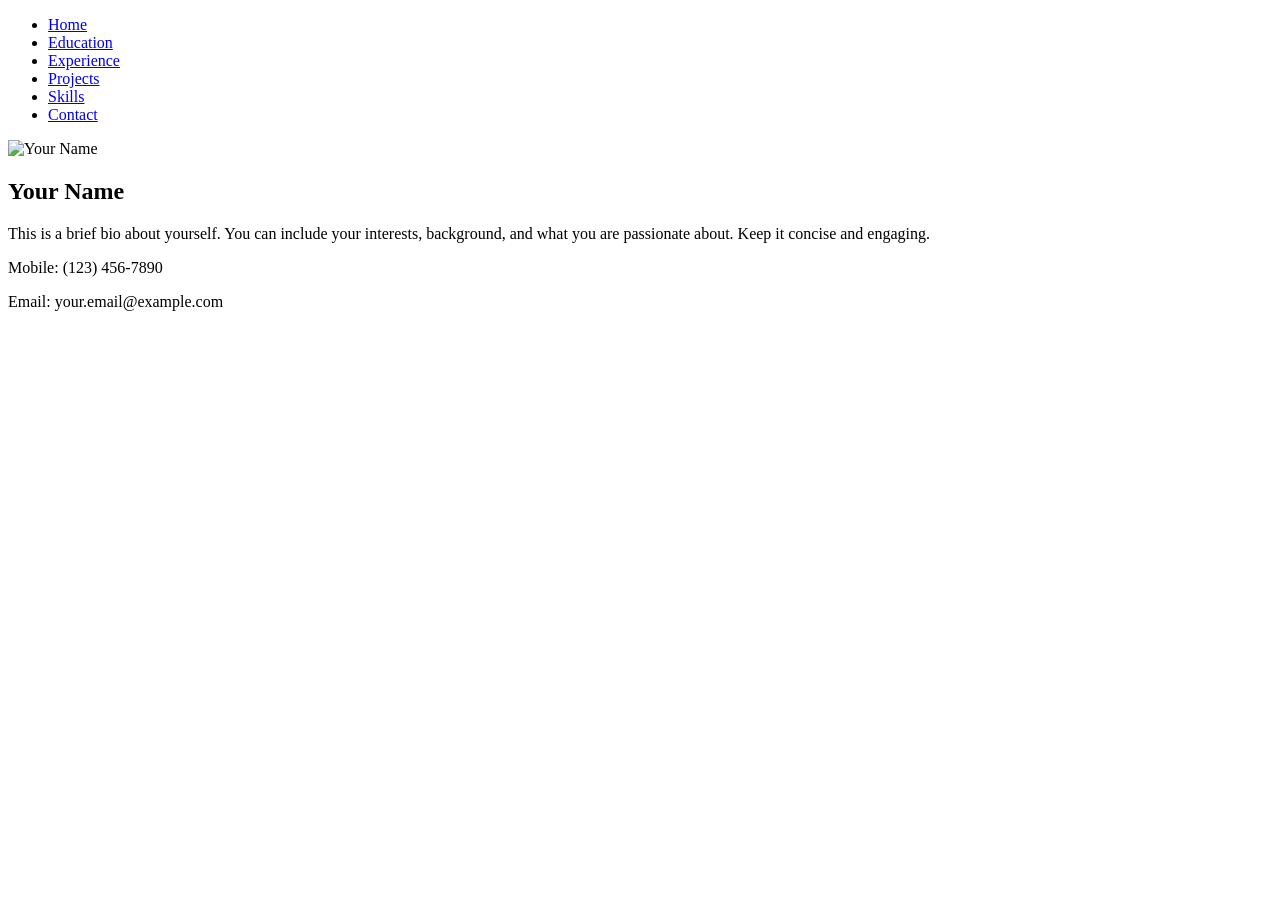
==== index.html @ ba1d2a5a "Add index.html" ====
<!DOCTYPE html>
<html lang="en">
<head>
    <meta charset="UTF-8">
    <meta name="viewport" content="width=device-width, initial-scale=1.0">
    <link rel="stylesheet" href="css/style.css">
    <link rel="stylesheet" href="css/responsive.css">
    <title>My Portfolio</title>
</head>
<body>
    <header>
        <nav>
            <ul>
                <li><a href="index.html">Home</a></li>
                <li><a href="pages/education.html">Education</a></li>
                <li><a href="pages/experience.html">Experience</a></li>
                <li><a href="pages/projects.html">Projects</a></li>
                <li><a href="pages/skills.html">Skills</a></li>
                <li><a href="pages/contact.html">Contact</a></li>
            </ul>
        </nav>
    </header>
    
    <main>
        <section class="hero">
            <img src="assets/img/your-photo.jpg" alt="Your Name" class="profile-photo">
            <div class="bio">
                <h1>Your Name</h1>
                <p>This is a brief bio about yourself. You can include your interests, background, and what you are passionate about. Keep it concise and engaging.</p>
            </div>
        </section>
    </main>

    <footer>
        <div class="contact-info">
            <p>Mobile: (123) 456-7890</p>
            <p>Email: your.email@example.com</p>
        </div>
    </footer>

    <script src="js/main.js"></script>
</body>
</html>
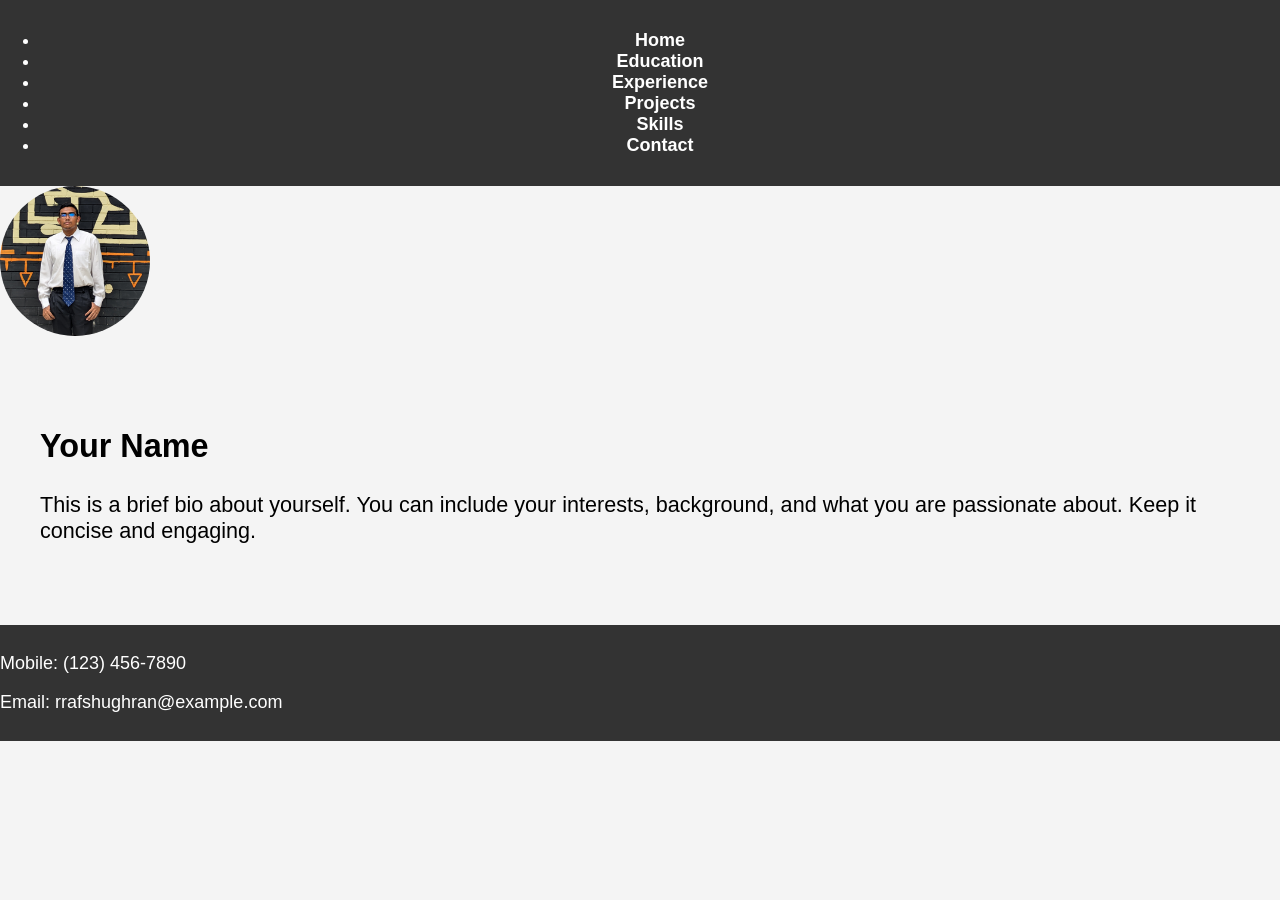
==== commit 66cd30f4: "added new image in assets folder" ====
--- a/index.html
+++ b/index.html
@@ -23,7 +23,7 @@
     
     <main>
         <section class="hero">
-            <img src="assets/img/your-photo.jpg" alt="Your Name" class="profile-photo">
+            <img src="assets/Screenshot 2025-10-14 160836.png" alt="Your Name" class="profile-photo">
             <div class="bio">
                 <h1>Your Name</h1>
                 <p>This is a brief bio about yourself. You can include your interests, background, and what you are passionate about. Keep it concise and engaging.</p>
@@ -34,7 +34,7 @@
     <footer>
         <div class="contact-info">
             <p>Mobile: (123) 456-7890</p>
-            <p>Email: your.email@example.com</p>
+            <p>Email: rrafshughran@example.com</p>
         </div>
     </footer>
 
--- a/css/style.css
+++ b/css/style.css
@@ -0,0 +1,59 @@
+body {
+    font-family: Arial, sans-serif;
+    margin: 0;
+    padding: 0;
+    background-color: #f4f4f4;
+}
+
+header {
+    background: #333;
+    color: #fff;
+    padding: 10px 0;
+    text-align: center;
+}
+
+nav {
+    margin: 20px 0;
+}
+
+nav a {
+    color: #fff;
+    text-decoration: none;
+    margin: 0 15px;
+    font-weight: bold;
+}
+
+nav a:hover {
+    text-decoration: underline;
+}
+
+.container {
+    max-width: 800px;
+    margin: 0 auto;
+    padding: 20px;
+    text-align: center;
+}
+
+.profile-photo {
+    width: 150px;
+    height: 150px;
+    border-radius: 50%;
+    object-fit: cover;
+}
+
+.bio {
+    margin: 20px 0;
+    font-size: 1.2em;
+}
+
+.contact {
+    margin-top: 40px;
+    font-size: 1em;
+}
+
+footer {
+    margin-top: 20px;
+    padding: 10px 0;
+    background: #333;
+    color: #fff;
+}
--- a/css/responsive.css
+++ b/css/responsive.css
@@ -0,0 +1,65 @@
+/* Responsive styles for the portfolio website */
+
+/* Mobile styles */
+@media (max-width: 768px) {
+    body {
+        font-size: 14px;
+    }
+
+    .navbar {
+        flex-direction: column;
+        align-items: center;
+    }
+
+    .bio {
+        padding: 20px;
+        text-align: center;
+    }
+
+    .photo {
+        width: 80%;
+        height: auto;
+    }
+}
+
+/* Tablet styles */
+@media (min-width: 769px) and (max-width: 1024px) {
+    body {
+        font-size: 16px;
+    }
+
+    .navbar {
+        justify-content: space-around;
+    }
+
+    .bio {
+        padding: 30px;
+        text-align: left;
+    }
+
+    .photo {
+        width: 60%;
+        height: auto;
+    }
+}
+
+/* Desktop styles */
+@media (min-width: 1025px) {
+    body {
+        font-size: 18px;
+    }
+
+    .navbar {
+        justify-content: space-between;
+    }
+
+    .bio {
+        padding: 40px;
+        text-align: left;
+    }
+
+    .photo {
+        width: 50%;
+        height: auto;
+    }
+}
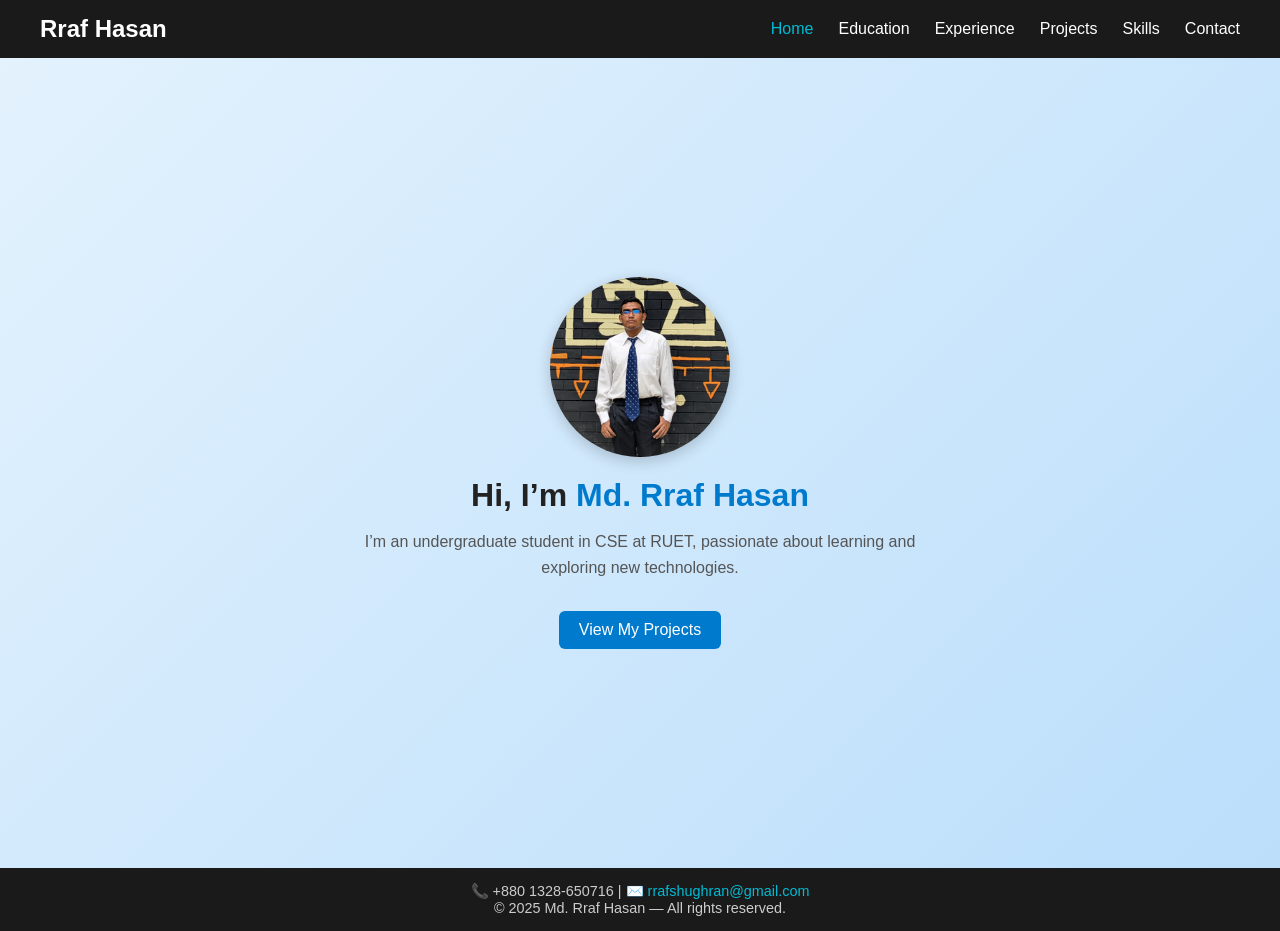
==== commit 5f410270: "Updated design and CSS for portfolio" ====
--- a/index.html
+++ b/index.html
@@ -1,43 +1,42 @@
 <!DOCTYPE html>
 <html lang="en">
 <head>
-    <meta charset="UTF-8">
-    <meta name="viewport" content="width=device-width, initial-scale=1.0">
-    <link rel="stylesheet" href="css/style.css">
-    <link rel="stylesheet" href="css/responsive.css">
-    <title>My Portfolio</title>
+  <meta charset="UTF-8">
+  <meta name="viewport" content="width=device-width, initial-scale=1.0">
+  <title>Md. Rraf Hasan | Portfolio</title>
+  <link rel="stylesheet" href="css/style.css">
 </head>
 <body>
-    <header>
-        <nav>
-            <ul>
-                <li><a href="index.html">Home</a></li>
-                <li><a href="pages/education.html">Education</a></li>
-                <li><a href="pages/experience.html">Experience</a></li>
-                <li><a href="pages/projects.html">Projects</a></li>
-                <li><a href="pages/skills.html">Skills</a></li>
-                <li><a href="pages/contact.html">Contact</a></li>
-            </ul>
-        </nav>
-    </header>
-    
-    <main>
-        <section class="hero">
-            <img src="assets/Screenshot 2025-10-14 160836.png" alt="Your Name" class="profile-photo">
-            <div class="bio">
-                <h1>Your Name</h1>
-                <p>This is a brief bio about yourself. You can include your interests, background, and what you are passionate about. Keep it concise and engaging.</p>
-            </div>
-        </section>
-    </main>
+  <header>
+    <nav class="navbar">
+      <h2 class="logo">Rraf Hasan</h2>
+      <ul class="nav-links">
+        <li><a href="index.html" class="active">Home</a></li>
+        <li><a href="pages/education.html">Education</a></li>
+        <li><a href="pages/experience.html">Experience</a></li>
+        <li><a href="pages/projects.html">Projects</a></li>
+        <li><a href="pages/skills.html">Skills</a></li>
+        <li><a href="pages/contact.html">Contact</a></li>
+      </ul>
+    </nav>
+  </header>
 
-    <footer>
-        <div class="contact-info">
-            <p>Mobile: (123) 456-7890</p>
-            <p>Email: rrafshughran@example.com</p>
-        </div>
-    </footer>
+  <main>
+    <section class="hero">
+      <img src="assets/Screenshot 2025-10-14 160836.png" alt="Rraf Hasan" class="profile-photo">
+      <div class="bio">
+        <h1>Hi, I’m <span>Md. Rraf Hasan</span></h1>
+        <p>I’m an undergraduate student in CSE at RUET, passionate about learning and exploring new technologies.</p>
+        <a href="pages/projects.html" class="btn">View My Projects</a>
+      </div>
+    </section>
+  </main>
 
-    <script src="js/main.js"></script>
+  <footer>
+    <div class="footer-content">
+      <p>📞 +880 1328-650716 | ✉️ <a href="mailto:rrafshughran@gmail.com">rrafshughran@gmail.com</a></p>
+      <p>© 2025 Md. Rraf Hasan — All rights reserved.</p>
+    </div>
+  </footer>
 </body>
-</html>+</html>
--- a/css/style.css
+++ b/css/style.css
@@ -1,59 +1,107 @@
-body {
-    font-family: Arial, sans-serif;
-    margin: 0;
-    padding: 0;
-    background-color: #f4f4f4;
+/* Reset */
+* {
+  margin: 0;
+  padding: 0;
+  box-sizing: border-box;
+  font-family: "Poppins", sans-serif;
 }
 
-header {
-    background: #333;
-    color: #fff;
-    padding: 10px 0;
-    text-align: center;
+/* Navbar */
+.navbar {
+  background: #1a1a1a;
+  color: white;
+  display: flex;
+  justify-content: space-between;
+  align-items: center;
+  padding: 15px 40px;
 }
 
-nav {
-    margin: 20px 0;
+.logo {
+  font-size: 1.5rem;
+  font-weight: 600;
 }
 
-nav a {
-    color: #fff;
-    text-decoration: none;
-    margin: 0 15px;
-    font-weight: bold;
+.nav-links {
+  list-style: none;
+  display: flex;
+  gap: 25px;
 }
 
-nav a:hover {
-    text-decoration: underline;
+.nav-links a {
+  text-decoration: none;
+  color: white;
+  font-weight: 500;
+  transition: 0.3s;
 }
 
-.container {
-    max-width: 800px;
-    margin: 0 auto;
-    padding: 20px;
-    text-align: center;
+.nav-links a:hover,
+.nav-links a.active {
+  color: #00bcd4;
+}
+
+/* Hero Section */
+.hero {
+  display: flex;
+  flex-direction: column;
+  align-items: center;
+  justify-content: center;
+  text-align: center;
+  min-height: 90vh;
+  background: linear-gradient(135deg, #e3f2fd, #bbdefb);
+  padding: 40px 20px;
 }
 
 .profile-photo {
-    width: 150px;
-    height: 150px;
-    border-radius: 50%;
-    object-fit: cover;
+  width: 180px;
+  height: 180px;
+  border-radius: 50%;
+  object-fit: cover;
+  margin-bottom: 20px;
+  box-shadow: 0 4px 15px rgba(0,0,0,0.2);
 }
 
-.bio {
-    margin: 20px 0;
-    font-size: 1.2em;
+.bio h1 {
+  font-size: 2rem;
+  color: #222;
 }
 
-.contact {
-    margin-top: 40px;
-    font-size: 1em;
+.bio h1 span {
+  color: #007acc;
 }
 
+.bio p {
+  color: #555;
+  max-width: 600px;
+  margin: 15px auto;
+  font-size: 1rem;
+  line-height: 1.6;
+}
+
+.btn {
+  display: inline-block;
+  margin-top: 15px;
+  background: #007acc;
+  color: white;
+  padding: 10px 20px;
+  border-radius: 6px;
+  text-decoration: none;
+  transition: background 0.3s;
+}
+
+.btn:hover {
+  background: #005b99;
+}
+
+/* Footer */
 footer {
-    margin-top: 20px;
-    padding: 10px 0;
-    background: #333;
-    color: #fff;
-}+  background: #1a1a1a;
+  color: #ccc;
+  text-align: center;
+  padding: 15px 0;
+  font-size: 0.9rem;
+}
+
+footer a {
+  color: #00bcd4;
+  text-decoration: none;
+}
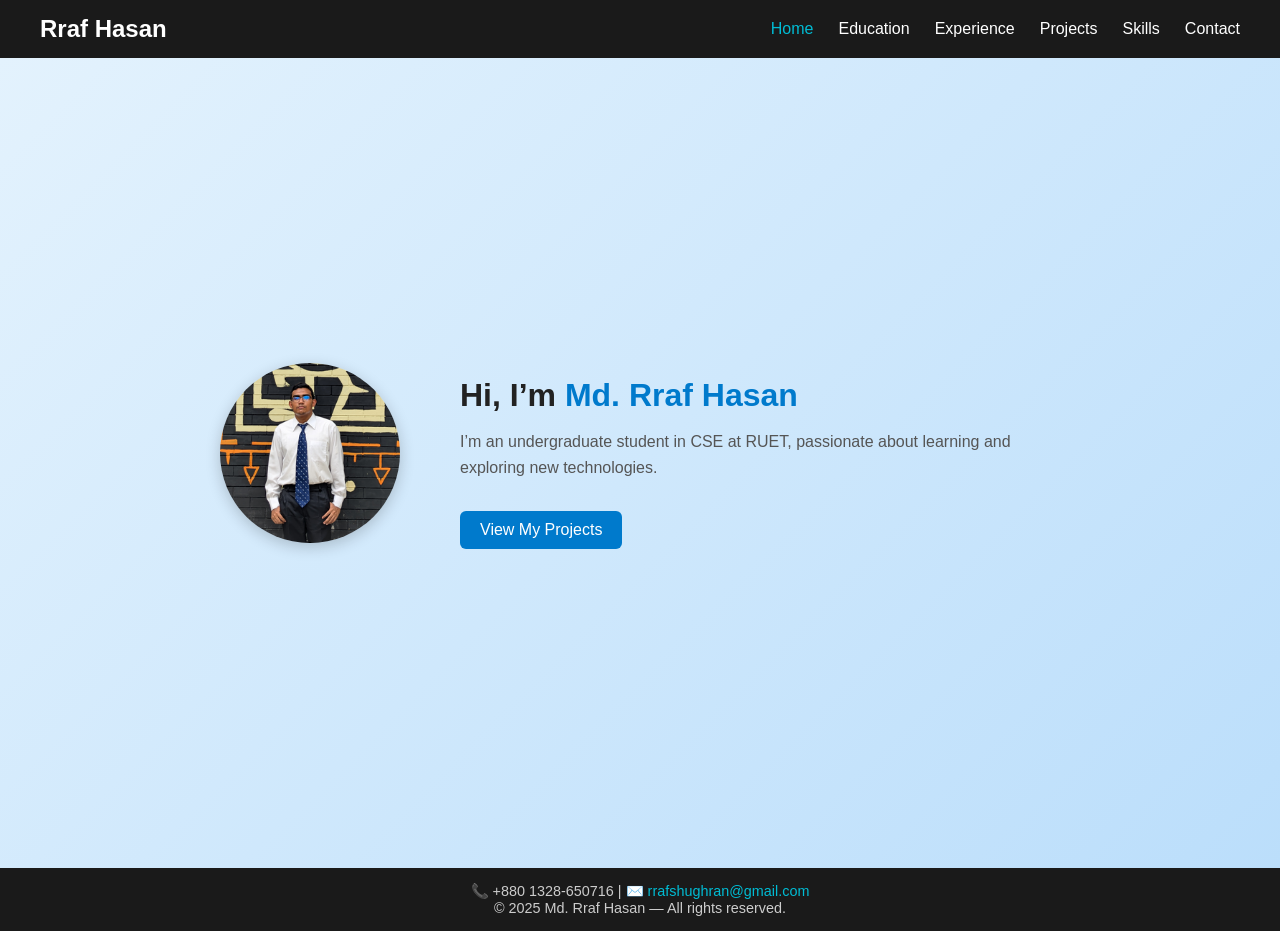
==== commit 7a847223: "Add responsive navbar and improve mobile layout" ====
--- a/index.html
+++ b/index.html
@@ -1,15 +1,24 @@
 <!DOCTYPE html>
 <html lang="en">
 <head>
-  <meta charset="UTF-8">
-  <meta name="viewport" content="width=device-width, initial-scale=1.0">
+  <meta charset="UTF-8" />
+  <meta name="viewport" content="width=device-width, initial-scale=1.0" />
   <title>Md. Rraf Hasan | Portfolio</title>
-  <link rel="stylesheet" href="css/style.css">
+  <link rel="stylesheet" href="css/style.css" />
+  <link rel="stylesheet" href="css/responsive.css" />
 </head>
 <body>
   <header>
     <nav class="navbar">
       <h2 class="logo">Rraf Hasan</h2>
+
+      <!-- Hamburger Icon -->
+      <div class="menu-toggle" id="mobile-menu">
+        <span class="bar"></span>
+        <span class="bar"></span>
+        <span class="bar"></span>
+      </div>
+
       <ul class="nav-links">
         <li><a href="index.html" class="active">Home</a></li>
         <li><a href="pages/education.html">Education</a></li>
@@ -23,7 +32,7 @@
 
   <main>
     <section class="hero">
-      <img src="assets/Screenshot 2025-10-14 160836.png" alt="Rraf Hasan" class="profile-photo">
+      <img src="assets/Screenshot 2025-10-14 160836.png" alt="Rraf Hasan" class="profile-photo" />
       <div class="bio">
         <h1>Hi, I’m <span>Md. Rraf Hasan</span></h1>
         <p>I’m an undergraduate student in CSE at RUET, passionate about learning and exploring new technologies.</p>
@@ -38,5 +47,15 @@
       <p>© 2025 Md. Rraf Hasan — All rights reserved.</p>
     </div>
   </footer>
+
+  <script>
+    const menu = document.querySelector('#mobile-menu');
+    const navLinks = document.querySelector('.nav-links');
+
+    menu.addEventListener('click', () => {
+      menu.classList.toggle('is-active');
+      navLinks.classList.toggle('active');
+    });
+  </script>
 </body>
 </html>
--- a/css/style.css
+++ b/css/style.css
@@ -14,6 +14,7 @@
   justify-content: space-between;
   align-items: center;
   padding: 15px 40px;
+  position: relative;
 }
 
 .logo {
@@ -105,3 +106,65 @@
   color: #00bcd4;
   text-decoration: none;
 }
+
+/* === Hamburger Menu === */
+.menu-toggle {
+  display: none;
+  flex-direction: column;
+  cursor: pointer;
+  gap: 5px;
+}
+
+.bar {
+  width: 25px;
+  height: 3px;
+  background-color: white;
+  transition: all 0.3s ease;
+}
+
+/* === Responsive Navbar (Dropdown) === */
+@media (max-width: 768px) {
+  .menu-toggle {
+    display: flex;
+  }
+
+  .nav-links {
+    position: absolute;
+    top: 70px;
+    right: 0;
+    width: 100%;
+    background: #1a1a1a;
+    flex-direction: column;
+    align-items: center;
+    display: none;
+    gap: 20px;
+    padding: 20px 0;
+    transition: all 0.3s ease;
+  }
+
+  .nav-links.active {
+    display: flex;
+  }
+
+  .menu-toggle.is-active .bar:nth-child(1) {
+    transform: rotate(45deg) translate(5px, 5px);
+  }
+
+  .menu-toggle.is-active .bar:nth-child(2) {
+    opacity: 0;
+  }
+
+  .menu-toggle.is-active .bar:nth-child(3) {
+    transform: rotate(-45deg) translate(5px, -5px);
+  }
+
+  .nav-links li {
+    width: 100%;
+    text-align: center;
+  }
+
+  .nav-links a {
+    display: block;
+    padding: 10px 0;
+  }
+}
--- a/css/responsive.css
+++ b/css/responsive.css
@@ -0,0 +1,99 @@
+/* Responsive styles for the portfolio website */
+
+/* ===== Mobile (max-width: 768px) ===== */
+@media (max-width: 768px) {
+  html, body {
+    width: 100%;
+    overflow-x: hidden;
+    font-size: 14px;
+  }
+
+  /* Hero section */
+  .hero {
+    flex-direction: column;
+    justify-content: center;
+    align-items: center;
+    padding: 30px 15px;
+    text-align: center;
+    background: linear-gradient(135deg, #e3f2fd, #bbdefb);
+  }
+
+  .profile-photo {
+    width: 130px;
+    height: 130px;
+    border-radius: 50%;
+    object-fit: cover;
+  }
+
+  .bio {
+    max-width: 90%;
+  }
+
+  .bio h1 {
+    font-size: 1.4rem;
+  }
+
+  .bio p {
+    font-size: 0.9rem;
+  }
+
+  footer {
+    font-size: 0.8rem;
+  }
+}
+
+/* ===== Tablet (769px - 1024px) ===== */
+@media (min-width: 769px) and (max-width: 1024px) {
+  html, body {
+    width: 100%;
+    overflow-x: hidden;
+  }
+
+  .navbar {
+    justify-content: space-around;
+  }
+
+  .hero {
+    flex-direction: row;
+    flex-wrap: wrap;
+    justify-content: center;
+    align-items: center;
+    gap: 40px;
+    padding: 50px 30px;
+    text-align: center;
+  }
+
+  .profile-photo {
+    width: 160px;
+    height: 160px;
+  }
+
+  .bio h1 {
+    font-size: 1.8rem;
+  }
+}
+
+/* ===== Desktop (min-width: 1025px) ===== */
+@media (min-width: 1025px) {
+  html, body {
+    width: 100%;
+    overflow-x: hidden;
+  }
+
+  .hero {
+    flex-direction: row;
+    justify-content: center;
+    align-items: center;
+    gap: 60px;
+    padding: 80px;
+  }
+
+  .profile-photo {
+    width: 180px;
+    height: 180px;
+  }
+
+  .bio {
+    text-align: left;
+  }
+}
